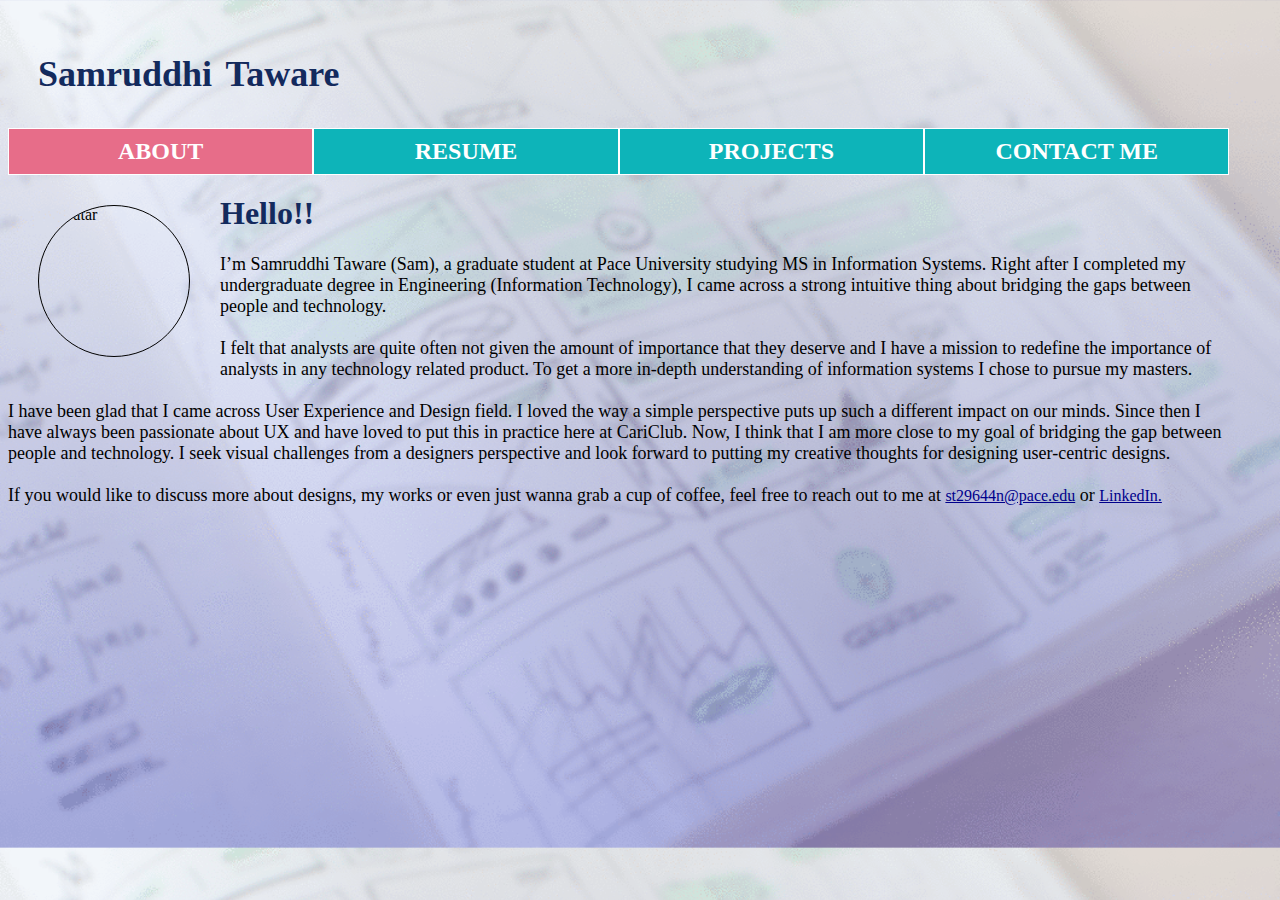
==== about.html @ 4272e2b3 "Initial commit" ====
<!DOCTYPE html>
<html lang="en">


    <head>
        <title>Samruddhi Taware </title>
        <link rel = "stylesheet" type="text/css" href="style.css">
    </head>

    <body class="body">
        <div class="top_navigation">
            <a class= "top_navigation" href="index.html" style="text-decoration: none">
                <h1 id="header" style="font-family: Exotc350 Bd BT"><span style="color: #132A5D; word-spacing: 5px";  >
                Samruddhi Taware </span></h1></a>
        </div>

        <div class="row1">
            <div class="column" style="background-color:#e76d89;" >
                <a class ="a" href="about.html" style="text-decoration: none">
                    <h2 align="center" style="color: white">ABOUT</h2>
                </a>
            </div>

            <div class="column">
                <a class="a" href="resume.html" style="text-decoration: none">
                    <h2  align="center"style="color: white">RESUME</h2>
                </a>

            </div>

            <div class="column">
                <a class ="a" href="projects.html" style="text-decoration: none">
                    <h2  align="center" style="color: white">PROJECTS</h2>
                </a>

            </div>

        <div class="column">
            <a class ="a" href="contact.html" style="text-decoration: none">
                <h2  align="center" style="color: white">CONTACT ME</h2>
            </a>
        </div>

        </div>

        <img class="img" src= "C:\xampp\htdocs\Portfolio\images\Profile_Picture1.jpg" height="150px"
         width="100px" align ="left"alt="Avatar" border="50%"/>
        <br><br>
        <p class="title" style="line-height: 1.6;"> <b><h1 style="color:#132A5D">Hello!!</text> </h1></b> </p>


        <div class="introduction">
        <p>
            I’m Samruddhi Taware (Sam), a graduate student at Pace University studying MS in Information Systems.
            Right after I completed my undergraduate degree in Engineering (Information Technology),
            I came across a strong intuitive thing about bridging the gaps between people and technology.<br><br>

            I felt that analysts are quite often not given the amount of importance that they deserve and
            I have a mission to redefine the importance of analysts in any technology related product.

            To get a more in-depth understanding of information systems I chose to pursue my masters.<br><br>
            I have been glad that I came across User Experience and Design field. I loved the way a
            simple perspective puts up such a different impact on our minds.
            Since then I have always been passionate about UX and have loved to put this in practice here at CariClub.
            Now, I think that I am more close to my goal of bridging the gap between people and technology.
            I seek visual challenges from a designers perspective and look forward to putting my creative thoughts for
            designing user-centric designs.<br><br>

            If you would like to discuss more about designs,
            my works or even just wanna grab a cup of coffee,
            feel free to reach out to me at <a href ="mailto:st29644n@pace.edu">st29644n@pace.edu</a> or
            <a href ="https://www.linkedin.com/in/samruddhi-taware/">LinkedIn.</a>
        </p>

</div>

</body>
</html>
---- style.css ----
.body{
        background-image: url("images/trialNew.gif");
        background-size: cover;
        height: auto;
        width: auto;
        image-rendering: smooth;
        margin: fill;
        font-family: Calibri;
        word-spacing: normal;

    }

    .top_navigation {
        height: 40px;
        margin: 50px 0px;
        margin-left: 30px;
        margin-top:5px;
        margin-bottom: 80px;
        word-spacing: 10px;
        font-family: Georgia;
        font-weight: bolder;
        font-size: Large;

    }
    .img {
        border-radius: 50%;
        border: 1px solid #000000;
        margin-left: 30px;
        margin-right: 30px;
        margin-top: 30px;
        margin-bottom: 25px;
        height: 150px;
        width: 150px;
        float: left;

    }
    .title{
        text-color: #71CCC6;
    }

    .paragraph{
        font-size: 150%;

    }

    .space {
        margin: 40px 40px 0px 0px;
    }

    .column {
        float: left;
        width: 24%;
        border: 1px solid white;
        background-color: #0db4b9 ;
    }

    .column:hover {
        float: left;
        width: 24%;
        border: 1px solid white;
        background-color: #132A5D;
    }

    .row{
        padding-top: 50px;
        margin: auto;
        width: 90%;
        margin-bottom: 10%;
    }

    .row1{
        padding-top: 0px;
        padding-bottom: 10px;
        margin: auto;
        width: 100%;
        line-height: 5px;
    }

    /* Clear floats after the columns */
    .row:after {
        content: "";
        display: table;
        clear: both;
        border: black;
            }

    .header {
        color: black;
        padding-top: 80px;
        letter-spacing: 3px;
        margin-bottom: 0px;
        font-size: 30px;
    }

    .header1{
        font-size: 40px;
        margin-top: 150px;

    }
    span.a{
        border: 1px solid blue;
    }

    a{
        font-size: medium;
        color: darkblue;
    }

    .h2{
        text-decoration-color: aliceblue;

    }

    .overlay {
        position: fixed;
        display: none;
        width: 100%;
        height: 100%;
        top: 0;
        left: 0;
        right: 0;
        bottom: 0;
        background-color: rgba(0,0,0,0.5);
        z-index: 2;
        cursor: pointer;
    }

    .thumbnail{
        width: 150px;
        height: 150px;
        margin-bottom: 0px;
        margin-left: 50px;
        margin-top: 30px;
        border-radius: 50px;

    }

    .ProjectLayout{
        margin-left: 350px;
        margin-right: 450px;
        margin-top: 100px;
        text-border: #71CCC6;

    }

    .row2{
        width: 80%;
        height: auto;
        margin-left: 80px;

    }

    .row3{
        width: 100%;
        height: auto;
        }

    .row4{
        width: 100%;
        align:center;
        margin-left: 450px;
    }

    .row5{
        margin-bottom: 5%;
        margin-left: 5%;
        margin-right: 5%;
        margin-top: 0px;
    }



    .column1{
        verticle-align: middle;
        height: 200px;
        width: 250px;
    }


    .problem{
        margin-left: 50px;
        margin-top: 50px;
        color: #49D2C9;
    }

    .introduction{
        font-size: large;
        margin-right: 50px;
    }
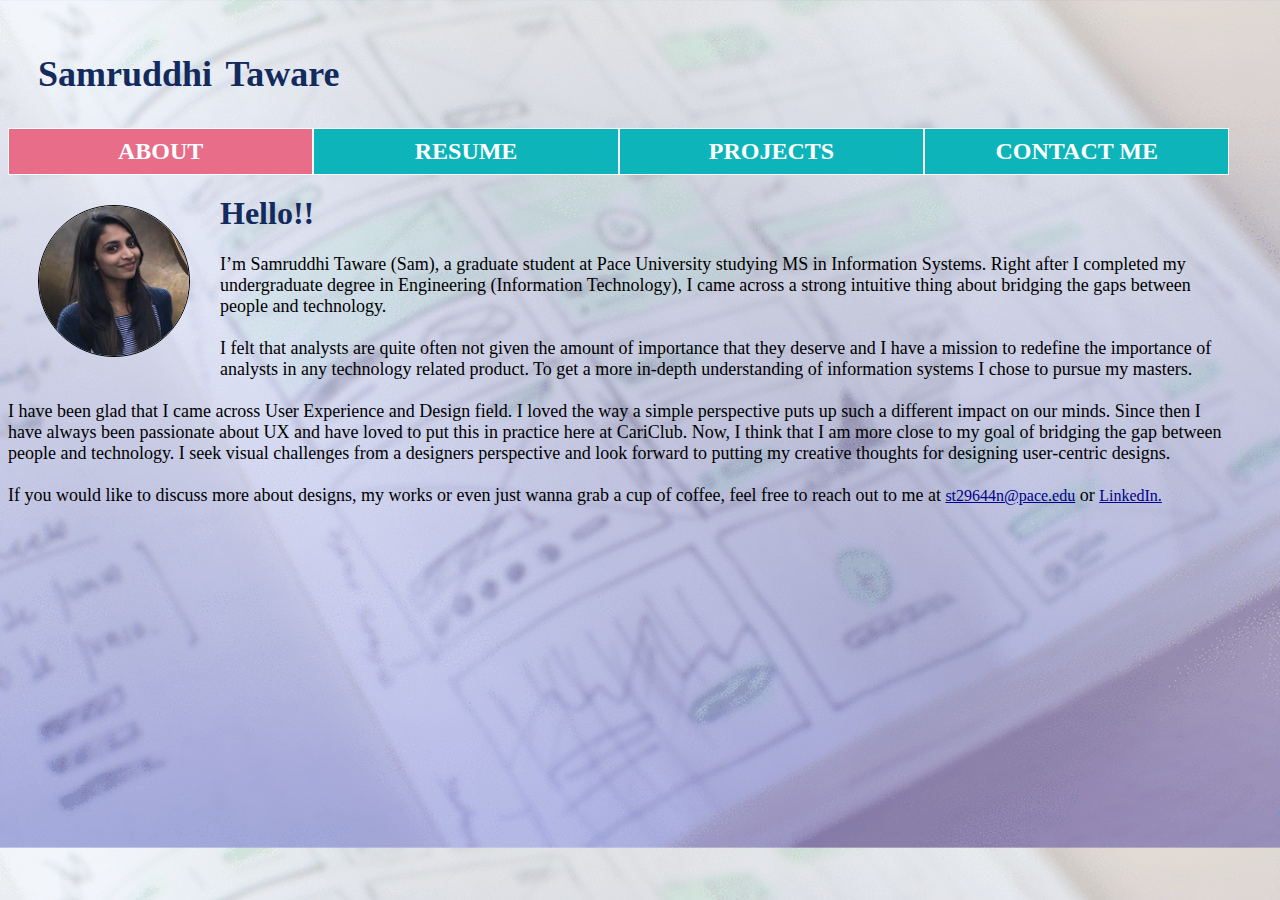
==== commit e9812965: "update profile picture" ====
--- a/about.html
+++ b/about.html
@@ -43,7 +43,7 @@
 
         </div>
 
-        <img class="img" src= "C:\xampp\htdocs\Portfolio\images\Profile_Picture1.jpg" height="150px"
+        <img class="img" src= "/images/Profile_Picture1.jpg" height="150px"
          width="100px" align ="left"alt="Avatar" border="50%"/>
         <br><br>
         <p class="title" style="line-height: 1.6;"> <b><h1 style="color:#132A5D">Hello!!</text> </h1></b> </p>
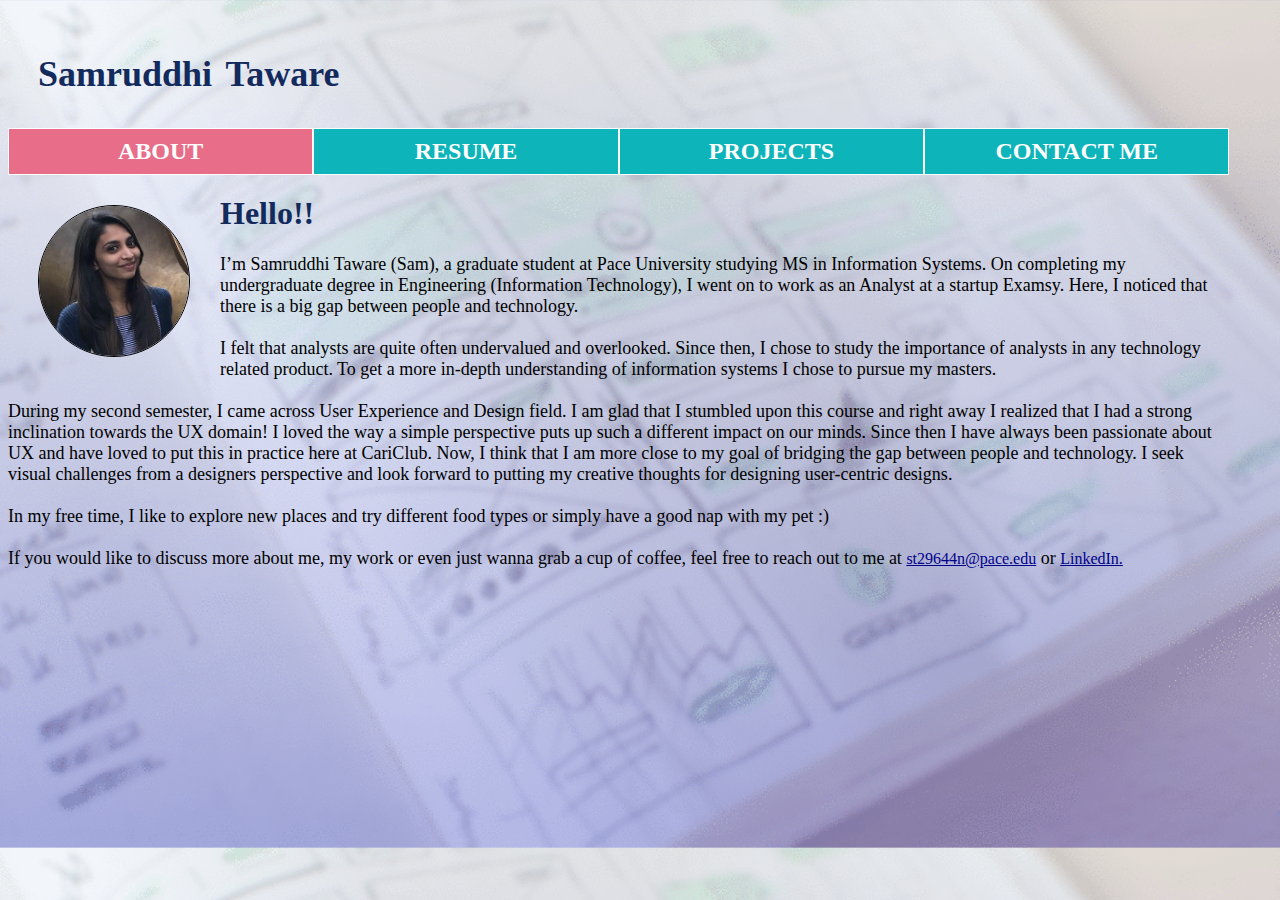
==== commit f34e13e0: "Update about" ====
--- a/about.html
+++ b/about.html
@@ -5,6 +5,7 @@
     <head>
         <title>Samruddhi Taware </title>
         <link rel = "stylesheet" type="text/css" href="style.css">
+        <meta name="viewport" content="width=device-width, initial-scale=1.0">
     </head>
 
     <body class="body">
@@ -43,7 +44,7 @@
 
         </div>
 
-        <img class="img" src= "/images/Profile_Picture1.jpg" height="150px"
+        <img class="img" src= "images/Profile_Picture1.jpg" height="150px"
          width="100px" align ="left"alt="Avatar" border="50%"/>
         <br><br>
         <p class="title" style="line-height: 1.6;"> <b><h1 style="color:#132A5D">Hello!!</text> </h1></b> </p>
@@ -52,22 +53,26 @@
         <div class="introduction">
         <p>
             I’m Samruddhi Taware (Sam), a graduate student at Pace University studying MS in Information Systems.
-            Right after I completed my undergraduate degree in Engineering (Information Technology),
-            I came across a strong intuitive thing about bridging the gaps between people and technology.<br><br>
+            On completing my undergraduate degree in Engineering (Information Technology), I went on to work as an
+            Analyst at a startup Examsy. Here, I noticed that there is a big gap between people and technology.<br><br>
 
-            I felt that analysts are quite often not given the amount of importance that they deserve and
-            I have a mission to redefine the importance of analysts in any technology related product.
+            I felt that analysts are quite often undervalued and overlooked. Since then,
+            I chose to study the importance of analysts in any technology related product.
 
             To get a more in-depth understanding of information systems I chose to pursue my masters.<br><br>
-            I have been glad that I came across User Experience and Design field. I loved the way a
-            simple perspective puts up such a different impact on our minds.
+            During my second semester, I came across User Experience and Design field. I am glad that I stumbled upon
+            this course and right away I realized that I had a strong inclination towards the UX domain!
+            I loved the way a simple perspective puts up such a different impact on our minds.
             Since then I have always been passionate about UX and have loved to put this in practice here at CariClub.
             Now, I think that I am more close to my goal of bridging the gap between people and technology.
             I seek visual challenges from a designers perspective and look forward to putting my creative thoughts for
             designing user-centric designs.<br><br>
 
-            If you would like to discuss more about designs,
-            my works or even just wanna grab a cup of coffee,
+            In my free time, I like to explore new places and try different food types or simply have a good nap
+            with my pet :)
+            <br><br>
+
+            If you would like to discuss more about me, my work or even just wanna grab a cup of coffee,
             feel free to reach out to me at <a href ="mailto:st29644n@pace.edu">st29644n@pace.edu</a> or
             <a href ="https://www.linkedin.com/in/samruddhi-taware/">LinkedIn.</a>
         </p>
--- a/style.css
+++ b/style.css
@@ -63,7 +63,7 @@
     }
 
     .row{
-        padding-top: 50px;
+        padding-top: 14%;
         margin: auto;
         width: 90%;
         margin-bottom: 10%;
@@ -137,8 +137,7 @@
     }
 
     .ProjectLayout{
-        margin-left: 350px;
-        margin-right: 450px;
+        margin-left: 33%;
         margin-top: 100px;
         text-border: #71CCC6;
 
@@ -187,4 +186,8 @@
     .introduction{
         font-size: large;
         margin-right: 50px;
+    }
+
+    li{
+        margin-bottom: 8px;
     }